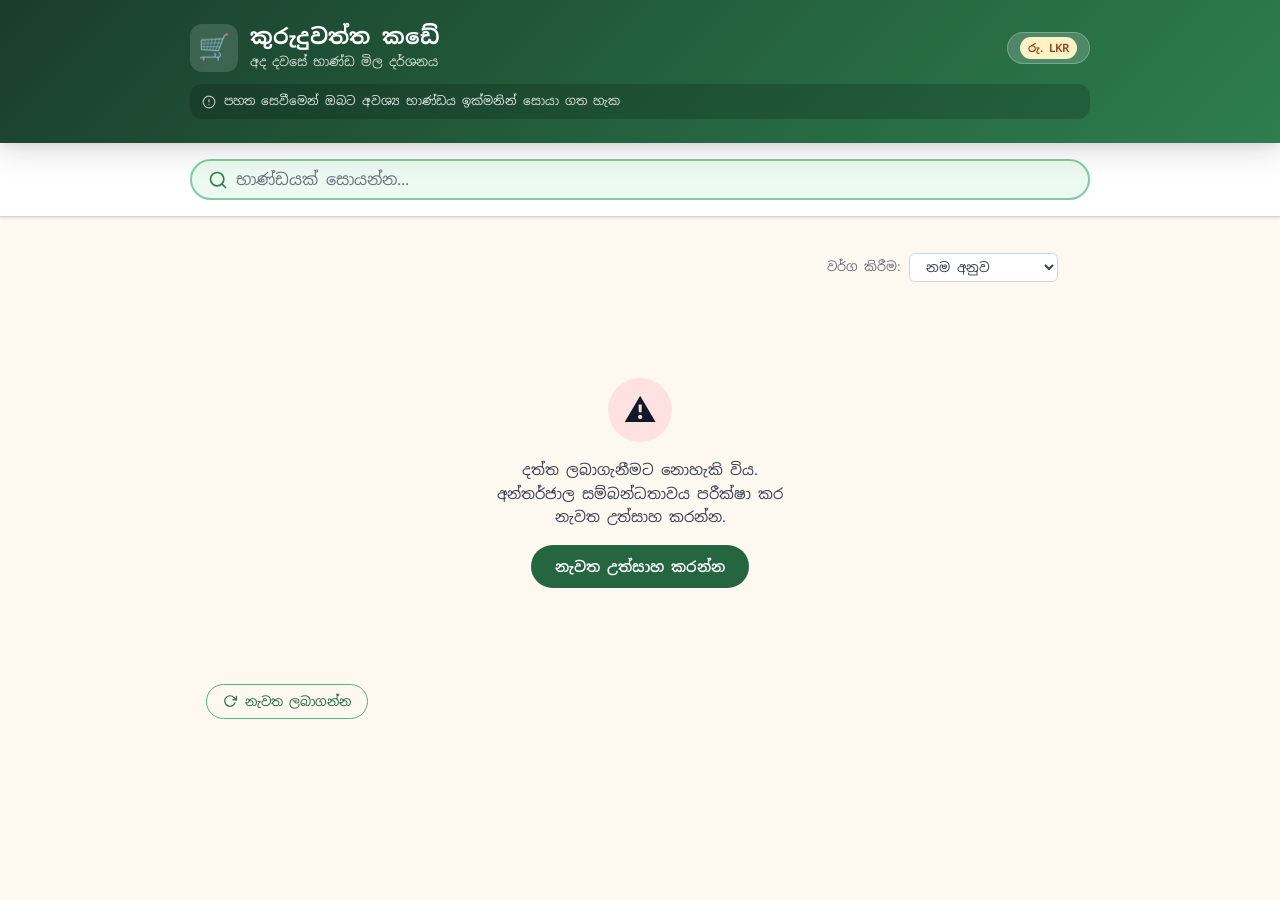
==== index.html @ a4ac0e71 "my_Grossery_shop" ====
<!DOCTYPE html>
<html lang="si" dir="ltr">

<head>
  <meta charset="UTF-8" />
  <meta name="viewport" content="width=device-width, initial-scale=1.0, viewport-fit=cover" />
  <meta name="description" content="ශ්‍රී ලාංකේය සිල්ලර කඩේ — අද දවසේ භාණ්ඩ මිල දර්ශනය" />
  <meta name="theme-color" content="#1a3d2b" />

  <!-- Open Graph / Social sharing -->
  <meta property="og:type" content="website" />
  <meta property="og:title" content="කඩේ මිල දර්ශනය" />
  <meta property="og:description" content="අද දවසේ ග්‍රොසරි භාණ්ඩ මිල ගණන්" />

  <title>Grocery Price List</title>

  <!-- Stylesheet -->
  <link rel="stylesheet" href="css/style.css" />

  <!-- Preconnect for font performance -->
  <link rel="preconnect" href="https://fonts.googleapis.com" />
  <link rel="preconnect" href="https://fonts.gstatic.com" crossorigin />
</head>

<body>

  <!-- ═══════════════════════════════════════════
       HEADER
  ═══════════════════════════════════════════ -->
  <header class="site-header" role="banner">
    <div class="header-inner">
      <div class="header-top">

        <!-- Shop Logo (icon placeholder until real logo is provided) -->
        <div class="shop-logo" aria-hidden="true">🛒</div>

        <!-- Shop name and subtitle (set by config.js) -->
        <div class="shop-name-block">
          <h1 id="shop-name">...පූරණය වෙමින්...</h1>
          <p id="shop-subtitle"></p>
        </div>

        <!-- Currency badge -->
        <div class="header-badge" aria-label="මිල ශ්‍රී ලංකා රුපියල් වලින්">
          <span class="currency-note">රු. LKR</span>
        </div>

      </div>

      <!-- Hint text -->
      <div class="header-info" role="note">
        <svg width="14" height="14" viewBox="0 0 24 24" fill="none" stroke="currentColor" stroke-width="2"
          stroke-linecap="round" stroke-linejoin="round" aria-hidden="true">
          <circle cx="12" cy="12" r="10" />
          <line x1="12" y1="8" x2="12" y2="12" />
          <line x1="12" y1="16" x2="12.01" y2="16" />
        </svg>
        <span>පහත සෙවීමෙන් ඔබට අවශ්‍ය භාණ්ඩය ඉක්මනින් සොයා ගත හැක</span>
      </div>
    </div>
  </header>

  <!-- ═══════════════════════════════════════════
       SEARCH BAR (sticky)
  ═══════════════════════════════════════════ -->
  <section class="search-section" aria-label="භාණ්ඩ සෙවීම">
    <div class="search-wrapper">
      <div class="search-box">
        <!-- Search icon -->
        <svg class="search-icon" width="20" height="20" viewBox="0 0 24 24" fill="none" stroke="currentColor"
          stroke-width="2" stroke-linecap="round" stroke-linejoin="round" aria-hidden="true">
          <circle cx="11" cy="11" r="8" />
          <line x1="21" y1="21" x2="16.65" y2="16.65" />
        </svg>

        <!-- Search input -->
        <input type="search" id="search-input" autocomplete="off" autocorrect="off" autocapitalize="off"
          spellcheck="false" inputmode="search" enterkeyhint="search" placeholder="භාණ්ඩයක් සොයන්න..."
          aria-label="භාණ්ඩ නාමය ඇතුළු කරන්න" aria-controls="product-grid" aria-describedby="result-count" />

        <!-- Clear button -->
        <button id="search-clear" type="button" aria-label="සෙවීම මකන්න" title="සෙවීම මකන්න">
          <svg width="12" height="12" viewBox="0 0 24 24" fill="none" stroke="currentColor" stroke-width="3"
            stroke-linecap="round" aria-hidden="true">
            <line x1="18" y1="6" x2="6" y2="18" />
            <line x1="6" y1="6" x2="18" y2="18" />
          </svg>
        </button>
      </div>
    </div>
  </section>

  <!-- ═══════════════════════════════════════════
       MAIN CONTENT
  ═══════════════════════════════════════════ -->
  <main class="main-content" role="main">

    <!-- Toolbar: sort + result count -->
    <div class="toolbar" role="toolbar" aria-label="ගැලපුම් සහ වර්ගීකරණ">
      <span id="result-count" aria-live="polite" aria-atomic="true"></span>

      <div class="sort-group">
        <label for="sort-select" class="sort-label">වර්ග කිරීම:</label>
        <select id="sort-select" aria-label="වර්ගීකරණ ක්‍රමය">
          <option value="name">නම අනුව</option>
          <option value="price-asc">මිල — අඩු සිට</option>
          <option value="price-desc">මිල — වැඩි සිට</option>
        </select>
      </div>
    </div>

    <!-- Category filter chips -->
    <section class="category-section" aria-label="කාණ්ඩ ගැළපීම">
      <div id="category-bar" role="group" aria-label="කාණ්ඩ"></div>
    </section>

    <!-- ── Loading Skeletons ── -->
    <div id="skeleton-cards" aria-label="දත්ත පූරණය වෙමින්..." aria-busy="true">
      <!-- 8 skeleton cards generated below -->
      <div class="skeleton-card" aria-hidden="true">
        <div class="skeleton-line skeleton-icon"></div>
        <div class="skeleton-line skeleton-cat"></div>
        <div class="skeleton-line skeleton-name"></div>
        <div class="skeleton-line skeleton-name2"></div>
        <div class="skeleton-line skeleton-price"></div>
      </div>
      <div class="skeleton-card" aria-hidden="true">
        <div class="skeleton-line skeleton-icon"></div>
        <div class="skeleton-line skeleton-cat"></div>
        <div class="skeleton-line skeleton-name"></div>
        <div class="skeleton-line skeleton-name2"></div>
        <div class="skeleton-line skeleton-price"></div>
      </div>
      <div class="skeleton-card" aria-hidden="true">
        <div class="skeleton-line skeleton-icon"></div>
        <div class="skeleton-line skeleton-cat"></div>
        <div class="skeleton-line skeleton-name"></div>
        <div class="skeleton-line skeleton-name2"></div>
        <div class="skeleton-line skeleton-price"></div>
      </div>
      <div class="skeleton-card" aria-hidden="true">
        <div class="skeleton-line skeleton-icon"></div>
        <div class="skeleton-line skeleton-cat"></div>
        <div class="skeleton-line skeleton-name"></div>
        <div class="skeleton-line skeleton-name2"></div>
        <div class="skeleton-line skeleton-price"></div>
      </div>
      <div class="skeleton-card" aria-hidden="true">
        <div class="skeleton-line skeleton-icon"></div>
        <div class="skeleton-line skeleton-cat"></div>
        <div class="skeleton-line skeleton-name"></div>
        <div class="skeleton-line skeleton-name2"></div>
        <div class="skeleton-line skeleton-price"></div>
      </div>
      <div class="skeleton-card" aria-hidden="true">
        <div class="skeleton-line skeleton-icon"></div>
        <div class="skeleton-line skeleton-cat"></div>
        <div class="skeleton-line skeleton-name"></div>
        <div class="skeleton-line skeleton-name2"></div>
        <div class="skeleton-line skeleton-price"></div>
      </div>
      <div class="skeleton-card" aria-hidden="true">
        <div class="skeleton-line skeleton-icon"></div>
        <div class="skeleton-line skeleton-cat"></div>
        <div class="skeleton-line skeleton-name"></div>
        <div class="skeleton-line skeleton-name2"></div>
        <div class="skeleton-line skeleton-price"></div>
      </div>
      <div class="skeleton-card" aria-hidden="true">
        <div class="skeleton-line skeleton-icon"></div>
        <div class="skeleton-line skeleton-cat"></div>
        <div class="skeleton-line skeleton-name"></div>
        <div class="skeleton-line skeleton-name2"></div>
        <div class="skeleton-line skeleton-price"></div>
      </div>
    </div>

    <!-- ── Error State ── -->
    <div id="error-state" role="alert" aria-live="assertive">
      <div class="error-icon" aria-hidden="true">⚠️</div>
      <p id="error-msg">දත්ත ලබාගැනීමට නොහැකි විය.</p>
      <button id="retry-btn" class="btn-retry" type="button">නැවත උත්සාහ කරන්න</button>
    </div>

    <!-- ── Empty State ── -->
    <div id="empty-state" aria-live="polite">
      <div class="empty-icon" aria-hidden="true">🔍</div>
      <p id="empty-msg">භාණ්ඩ හමු නොවීය.</p>
    </div>

    <!-- ── Product Grid ── -->
    <div id="product-grid" role="list" aria-label="භාණ්ඩ ලැයිස්තුව" aria-live="polite"></div>

  </main>

  <!-- ═══════════════════════════════════════════
       FOOTER BAR
  ═══════════════════════════════════════════ -->
  <footer class="footer-bar" role="contentinfo">
    <span id="last-updated" aria-label="අවසන් යාවත්කාලීනය"></span>
    <button id="refresh-btn" type="button" aria-label="නවතම මිල ගණන් ලබාගන්න">
      <svg width="14" height="14" viewBox="0 0 24 24" fill="none" stroke="currentColor" stroke-width="2"
        stroke-linecap="round" stroke-linejoin="round" aria-hidden="true">
        <polyline points="23 4 23 10 17 10" />
        <path d="M20.49 15a9 9 0 1 1-2.12-9.36L23 10" />
      </svg>
      නැවත ලබාගන්න
    </button>
  </footer>

  <!-- Back to top -->
  <button id="back-to-top" type="button" aria-label="ඉහළට යන්න" title="ඉහළට යන්න">
    <svg width="20" height="20" viewBox="0 0 24 24" fill="none" stroke="currentColor" stroke-width="2.5"
      stroke-linecap="round" stroke-linejoin="round" aria-hidden="true">
      <polyline points="18 15 12 9 6 15" />
    </svg>
  </button>

  <!-- ═══════════════════════════════════════════
       SCRIPTS (order matters)
  ═══════════════════════════════════════════ -->
  <script src="js/config.js"></script>
  <script src="js/data-service.js"></script>
  <script src="js/search.js"></script>
  <script src="js/app.js"></script>

</body>

</html>
---- css/style.css ----
/* ============================================================
   style.css — Premium Sinhala Grocery Price List
   Design: Fresh green + warm cream, mobile-first
   ============================================================ */

/* ── Google Fonts: Noto Sans Sinhala + Inter ──────────────── */
@import url('https://fonts.googleapis.com/css2?family=Noto+Sans+Sinhala:wdth,wght@75..125,100..900&family=Inter:wght@400;500;600;700&display=swap');

/* ── CSS Custom Properties ────────────────────────────────── */
:root {
  /* Colour palette */
  --green-900: #1a3d2b;
  --green-800: #1e5035;
  --green-700: #256640;
  --green-600: #2e7d4f;
  --green-500: #3a9d64;
  --green-400: #52b87a;
  --green-300: #7dce9e;
  --green-100: #d6f0e0;
  --green-50:  #edfaf2;

  --cream-100: #fdf8f0;
  --cream-200: #faefd8;
  --cream-300: #f5e4be;

  --amber-500: #f59e0b;
  --amber-100: #fef3c7;

  --red-500:   #ef4444;
  --red-100:   #fee2e2;

  --gray-900: #111827;
  --gray-700: #374151;
  --gray-500: #6b7280;
  --gray-300: #d1d5db;
  --gray-100: #f3f4f6;
  --white:    #ffffff;

  /* Typography */
  --font-sinhala: 'Noto Sans Sinhala', 'Iskoola Pota', sans-serif;
  --font-latin:   'Inter', sans-serif;
  --font-body:    var(--font-sinhala), var(--font-latin);

  /* Spacing */
  --space-1:  4px;
  --space-2:  8px;
  --space-3:  12px;
  --space-4:  16px;
  --space-5:  20px;
  --space-6:  24px;
  --space-8:  32px;
  --space-10: 40px;

  /* Shadows */
  --shadow-sm:  0 1px 3px rgba(0,0,0,0.08), 0 1px 2px rgba(0,0,0,0.05);
  --shadow-md:  0 4px 12px rgba(0,0,0,0.10), 0 2px 4px rgba(0,0,0,0.06);
  --shadow-lg:  0 10px 28px rgba(0,0,0,0.12), 0 4px 8px rgba(0,0,0,0.06);

  /* Radii */
  --radius-sm:  6px;
  --radius-md:  12px;
  --radius-lg:  18px;
  --radius-xl:  24px;
  --radius-full: 9999px;

  /* Transitions */
  --transition: 200ms ease;
}

/* ── Reset & Base ─────────────────────────────────────────── */
*, *::before, *::after {
  box-sizing: border-box;
  margin: 0;
  padding: 0;
}

html {
  scroll-behavior: smooth;
  -webkit-text-size-adjust: 100%;
}

body {
  font-family: var(--font-body);
  font-size: 15px;
  line-height: 1.6;
  color: var(--gray-900);
  background: var(--cream-100);
  min-height: 100vh;
  -webkit-font-smoothing: antialiased;
}

/* ── Accessibility ────────────────────────────────────────── */
:focus-visible {
  outline: 3px solid var(--green-500);
  outline-offset: 2px;
  border-radius: var(--radius-sm);
}

@media (prefers-reduced-motion: reduce) {
  *, *::before, *::after {
    animation-duration: 0.01ms !important;
    transition-duration: 0.01ms !important;
  }
  html { scroll-behavior: auto; }
}

/* ── Header ───────────────────────────────────────────────── */
.site-header {
  background: linear-gradient(135deg, var(--green-900) 0%, var(--green-700) 60%, var(--green-600) 100%);
  color: var(--white);
  padding: var(--space-5) var(--space-4) var(--space-6);
  position: sticky;
  top: 0;
  z-index: 100;
  box-shadow: var(--shadow-lg);
}

.header-inner {
  max-width: 900px;
  margin: 0 auto;
}

.header-top {
  display: flex;
  align-items: center;
  gap: var(--space-3);
  margin-bottom: var(--space-2);
}

.shop-logo {
  width: 48px;
  height: 48px;
  background: rgba(255,255,255,0.15);
  border-radius: var(--radius-md);
  display: flex;
  align-items: center;
  justify-content: center;
  font-size: 26px;
  flex-shrink: 0;
  backdrop-filter: blur(4px);
}

.shop-name-block {
  flex: 1;
  min-width: 0;
}

#shop-name {
  font-size: 1.35rem;
  font-weight: 700;
  letter-spacing: 0.01em;
  line-height: 1.2;
  color: var(--white);
}

#shop-subtitle {
  font-size: 0.78rem;
  color: rgba(255,255,255,0.80);
  margin-top: 2px;
  font-weight: 400;
}

.header-badge {
  background: rgba(255,255,255,0.18);
  border: 1px solid rgba(255,255,255,0.25);
  border-radius: var(--radius-full);
  padding: var(--space-1) var(--space-3);
  font-size: 0.72rem;
  color: rgba(255,255,255,0.92);
  white-space: nowrap;
  backdrop-filter: blur(4px);
  flex-shrink: 0;
}

.header-info {
  background: rgba(0,0,0,0.18);
  border-radius: var(--radius-md);
  padding: var(--space-2) var(--space-3);
  font-size: 0.75rem;
  color: rgba(255,255,255,0.85);
  margin-top: var(--space-3);
  display: flex;
  align-items: center;
  gap: var(--space-2);
}

.header-info svg { flex-shrink: 0; opacity: 0.8; }

/* ── Search Bar ───────────────────────────────────────────── */
.search-section {
  background: var(--white);
  border-bottom: 1px solid var(--gray-300);
  padding: var(--space-4);
  position: sticky;
  top: 0;
  z-index: 90;
  box-shadow: var(--shadow-sm);
}

/* Search section sits just below the sticky header.
   JS could dynamically set top offset, but we use a generous
   top value that works across typical header sizes. */
.site-header + .search-section { top: 0; position: relative; }

.search-wrapper {
  max-width: 900px;
  margin: 0 auto;
}

.search-box {
  display: flex;
  align-items: center;
  background: var(--green-50);
  border: 2px solid var(--green-300);
  border-radius: var(--radius-full);
  padding: var(--space-2) var(--space-4);
  gap: var(--space-2);
  transition: border-color var(--transition), box-shadow var(--transition);
}

.search-box:focus-within {
  border-color: var(--green-500);
  box-shadow: 0 0 0 3px rgba(58,157,100,0.15);
  background: var(--white);
}

.search-icon {
  color: var(--green-600);
  flex-shrink: 0;
}

#search-input {
  flex: 1;
  border: none;
  background: transparent;
  font-family: var(--font-body);
  font-size: 1rem;
  color: var(--gray-900);
  min-width: 0;
}

#search-input::placeholder { color: var(--gray-500); }
#search-input:focus { outline: none; }

#search-clear {
  display: none;
  align-items: center;
  justify-content: center;
  background: var(--gray-300);
  border: none;
  border-radius: var(--radius-full);
  width: 24px;
  height: 24px;
  cursor: pointer;
  color: var(--gray-700);
  flex-shrink: 0;
  transition: background var(--transition);
}

#search-clear:hover { background: var(--gray-500); color: var(--white); }

/* ── Main Content ─────────────────────────────────────────── */
.main-content {
  max-width: 900px;
  margin: 0 auto;
  padding: var(--space-4) var(--space-4) var(--space-10);
}

/* ── Toolbar (sort + result count) ───────────────────────── */
.toolbar {
  display: flex;
  align-items: center;
  gap: var(--space-3);
  flex-wrap: wrap;
  margin-bottom: var(--space-4);
  padding-top: var(--space-4);
}

#result-count {
  flex: 1;
  font-size: 0.82rem;
  color: var(--gray-500);
  min-width: 0;
}

.sort-group {
  display: flex;
  align-items: center;
  gap: var(--space-2);
}

.sort-label {
  font-size: 0.8rem;
  color: var(--gray-500);
  white-space: nowrap;
}

#sort-select {
  border: 1.5px solid var(--gray-300);
  border-radius: var(--radius-sm);
  background: var(--white);
  font-family: var(--font-body);
  font-size: 0.82rem;
  padding: var(--space-1) var(--space-3);
  color: var(--gray-700);
  cursor: pointer;
  transition: border-color var(--transition);
}

#sort-select:focus { border-color: var(--green-500); outline: none; }

/* ── Category Bar ─────────────────────────────────────────── */
.category-section {
  padding: var(--space-3) 0;
  margin-bottom: var(--space-2);
}

#category-bar {
  display: flex;
  gap: var(--space-2);
  overflow-x: auto;
  padding-bottom: var(--space-2);
  scrollbar-width: none;
  -ms-overflow-style: none;
}

#category-bar::-webkit-scrollbar { display: none; }

.category-chip {
  display: inline-flex;
  align-items: center;
  gap: var(--space-1);
  background: var(--white);
  border: 1.5px solid var(--gray-300);
  border-radius: var(--radius-full);
  padding: var(--space-2) var(--space-3);
  font-family: var(--font-body);
  font-size: 0.82rem;
  color: var(--gray-700);
  cursor: pointer;
  white-space: nowrap;
  transition: all var(--transition);
  box-shadow: var(--shadow-sm);
  flex-shrink: 0;
}

.category-chip:hover {
  border-color: var(--green-400);
  color: var(--green-700);
  background: var(--green-50);
}

.category-chip.active {
  background: var(--green-700);
  border-color: var(--green-700);
  color: var(--white);
  font-weight: 600;
  box-shadow: var(--shadow-md);
}

.chip-icon { font-size: 1rem; }
.chip-label { font-weight: 500; }
.chip-count {
  background: rgba(0,0,0,0.10);
  border-radius: var(--radius-full);
  padding: 0 var(--space-2);
  font-size: 0.72rem;
  min-width: 20px;
  text-align: center;
}

.category-chip.active .chip-count { background: rgba(255,255,255,0.25); }

/* ── Product Grid ─────────────────────────────────────────── */
#product-grid {
  display: grid;
  grid-template-columns: repeat(auto-fill, minmax(160px, 1fr));
  gap: var(--space-3);
}

/* ── Product Card ─────────────────────────────────────────── */
.product-card {
  background: var(--white);
  border-radius: var(--radius-lg);
  padding: var(--space-4) var(--space-3) var(--space-3);
  box-shadow: var(--shadow-sm);
  border: 1px solid rgba(0,0,0,0.06);
  display: flex;
  flex-direction: column;
  gap: var(--space-2);
  position: relative;
  transition: transform var(--transition), box-shadow var(--transition);
  overflow: hidden;
}

.product-card::before {
  content: "";
  position: absolute;
  top: 0; left: 0; right: 0;
  height: 3px;
  background: linear-gradient(90deg, var(--green-400), var(--green-600));
  opacity: 0;
  transition: opacity var(--transition);
}

.product-card:hover {
  transform: translateY(-2px);
  box-shadow: var(--shadow-md);
}

.product-card:hover::before { opacity: 1; }

.card-icon {
  font-size: 2rem;
  line-height: 1;
  margin-bottom: var(--space-1);
}

.card-body {
  flex: 1;
  display: flex;
  flex-direction: column;
  gap: var(--space-1);
}

.card-category {
  font-size: 0.70rem;
  color: var(--green-600);
  font-weight: 600;
  text-transform: uppercase;
  letter-spacing: 0.04em;
  line-height: 1.2;
}

.card-name {
  font-size: 0.92rem;
  font-weight: 600;
  color: var(--gray-900);
  line-height: 1.35;
  word-break: break-word;
  flex: 1;
}

.product-unit {
  font-size: 0.75rem;
  color: var(--gray-500);
  background: var(--gray-100);
  border-radius: var(--radius-sm);
  padding: 2px var(--space-2);
  display: inline-block;
  margin-top: var(--space-1);
}

.card-price {
  margin-top: var(--space-2);
  padding-top: var(--space-2);
  border-top: 1px solid var(--gray-100);
}

.price-amount {
  font-size: 1.10rem;
  font-weight: 700;
  color: var(--green-800);
  font-feature-settings: "tnum";
  font-variant-numeric: tabular-nums;
}

.price-unavailable {
  font-size: 0.80rem;
  color: var(--gray-500);
  font-style: italic;
}

/* Share button */
.share-btn {
  position: absolute;
  top: var(--space-3);
  right: var(--space-3);
  background: var(--gray-100);
  border: none;
  border-radius: var(--radius-full);
  width: 30px;
  height: 30px;
  display: flex;
  align-items: center;
  justify-content: center;
  cursor: pointer;
  color: var(--gray-500);
  opacity: 0;
  transition: opacity var(--transition), background var(--transition), color var(--transition);
}

.product-card:hover .share-btn,
.product-card:focus-within .share-btn {
  opacity: 1;
}

.share-btn:hover {
  background: var(--green-100);
  color: var(--green-700);
}

/* ── Skeleton Loading Cards ───────────────────────────────── */
#skeleton-cards {
  display: none;
  grid-template-columns: repeat(auto-fill, minmax(160px, 1fr));
  gap: var(--space-3);
}

.skeleton-card {
  background: var(--white);
  border-radius: var(--radius-lg);
  padding: var(--space-4) var(--space-3);
  box-shadow: var(--shadow-sm);
  border: 1px solid rgba(0,0,0,0.06);
}

.skeleton-line {
  background: linear-gradient(90deg, var(--gray-100) 25%, var(--gray-300) 50%, var(--gray-100) 75%);
  background-size: 200% 100%;
  border-radius: var(--radius-sm);
  animation: skeleton-shimmer 1.5s infinite;
}

@keyframes skeleton-shimmer {
  0%   { background-position: 200% 0; }
  100% { background-position: -200% 0; }
}

.skeleton-icon  { width: 40px; height: 40px; border-radius: var(--radius-sm); margin-bottom: var(--space-3); }
.skeleton-cat   { width: 60%;  height: 10px; margin-bottom: var(--space-2); }
.skeleton-name  { width: 100%; height: 14px; margin-bottom: var(--space-1); }
.skeleton-name2 { width: 75%;  height: 14px; margin-bottom: var(--space-3); }
.skeleton-price { width: 50%;  height: 18px; margin-top: var(--space-3); }

/* ── Loading State ────────────────────────────────────────── */
#loading-state {
  display: none;
  flex-direction: column;
  align-items: center;
  justify-content: center;
  padding: var(--space-10) var(--space-4);
  color: var(--gray-500);
  gap: var(--space-4);
}

.spinner {
  width: 40px;
  height: 40px;
  border: 3px solid var(--green-100);
  border-top-color: var(--green-500);
  border-radius: 50%;
  animation: spin 0.8s linear infinite;
}

@keyframes spin {
  to { transform: rotate(360deg); }
}

/* ── Error State ──────────────────────────────────────────── */
#error-state {
  display: none;
  flex-direction: column;
  align-items: center;
  justify-content: center;
  padding: var(--space-10) var(--space-4);
  gap: var(--space-4);
  text-align: center;
}

.error-icon {
  width: 64px;
  height: 64px;
  background: var(--red-100);
  border-radius: 50%;
  display: flex;
  align-items: center;
  justify-content: center;
  font-size: 2rem;
}

#error-msg {
  color: var(--gray-700);
  font-size: 0.92rem;
  max-width: 320px;
}

.btn-retry {
  background: var(--green-700);
  color: var(--white);
  border: none;
  border-radius: var(--radius-full);
  padding: var(--space-3) var(--space-6);
  font-family: var(--font-body);
  font-size: 0.92rem;
  font-weight: 600;
  cursor: pointer;
  transition: background var(--transition);
}

.btn-retry:hover { background: var(--green-800); }

/* ── Empty State ──────────────────────────────────────────── */
#empty-state {
  display: none;
  flex-direction: column;
  align-items: center;
  justify-content: center;
  padding: var(--space-10) var(--space-4);
  gap: var(--space-3);
  text-align: center;
}

.empty-icon {
  font-size: 3.5rem;
  opacity: 0.5;
}

#empty-msg {
  color: var(--gray-500);
  font-size: 0.92rem;
  max-width: 280px;
}

/* ── Footer Bar ───────────────────────────────────────────── */
.footer-bar {
  max-width: 900px;
  margin: 0 auto;
  padding: var(--space-4);
  display: flex;
  align-items: center;
  justify-content: space-between;
  gap: var(--space-3);
  flex-wrap: wrap;
}

#last-updated {
  font-size: 0.75rem;
  color: var(--gray-500);
  display: none;
}

#refresh-btn {
  display: inline-flex;
  align-items: center;
  gap: var(--space-2);
  background: transparent;
  border: 1.5px solid var(--green-400);
  border-radius: var(--radius-full);
  padding: var(--space-2) var(--space-4);
  font-family: var(--font-body);
  font-size: 0.80rem;
  color: var(--green-700);
  cursor: pointer;
  transition: all var(--transition);
}

#refresh-btn:hover {
  background: var(--green-50);
  border-color: var(--green-600);
}

.more-note {
  grid-column: 1 / -1;
  text-align: center;
  font-size: 0.82rem;
  color: var(--gray-500);
  padding: var(--space-4);
}

/* ── Back to Top ──────────────────────────────────────────── */
#back-to-top {
  position: fixed;
  bottom: 24px;
  right: 20px;
  background: var(--green-700);
  color: var(--white);
  border: none;
  border-radius: var(--radius-full);
  width: 46px;
  height: 46px;
  display: flex;
  align-items: center;
  justify-content: center;
  cursor: pointer;
  box-shadow: var(--shadow-md);
  opacity: 0;
  transform: translateY(16px);
  pointer-events: none;
  transition: opacity var(--transition), transform var(--transition);
  z-index: 200;
}

#back-to-top.visible {
  opacity: 1;
  transform: translateY(0);
  pointer-events: auto;
}

#back-to-top:hover { background: var(--green-800); }

/* ── Toast Notification ───────────────────────────────────── */
#toast {
  position: fixed;
  bottom: 80px;
  left: 50%;
  transform: translateX(-50%) translateY(12px);
  background: var(--gray-900);
  color: var(--white);
  padding: var(--space-3) var(--space-5);
  border-radius: var(--radius-full);
  font-size: 0.85rem;
  opacity: 0;
  pointer-events: none;
  transition: opacity var(--transition), transform var(--transition);
  z-index: 300;
  white-space: nowrap;
  box-shadow: var(--shadow-lg);
}

#toast.visible {
  opacity: 1;
  transform: translateX(-50%) translateY(0);
}

/* ── Currency indicator in header ─────────────────────────── */
.currency-note {
  display: inline-flex;
  align-items: center;
  gap: var(--space-1);
  background: var(--amber-100);
  color: #92400e;
  border-radius: var(--radius-full);
  padding: 2px var(--space-2);
  font-size: 0.72rem;
  font-weight: 600;
}

/* ── Responsive ───────────────────────────────────────────── */
@media (max-width: 480px) {
  #shop-name       { font-size: 1.15rem; }
  .shop-logo       { width: 42px; height: 42px; font-size: 22px; }
  #product-grid,
  #skeleton-cards  { grid-template-columns: repeat(2, 1fr); }
  .card-name       { font-size: 0.85rem; }
  .price-amount    { font-size: 1rem; }
}

@media (min-width: 600px) {
  #product-grid,
  #skeleton-cards  { grid-template-columns: repeat(3, 1fr); }
}

@media (min-width: 768px) {
  #product-grid,
  #skeleton-cards  { grid-template-columns: repeat(4, 1fr); }
  .site-header     { padding: var(--space-6) var(--space-8); }
  .search-section  { padding: var(--space-4) var(--space-8); }
  .main-content    { padding: var(--space-5) var(--space-8) var(--space-10); }
}

@media (min-width: 1024px) {
  #product-grid,
  #skeleton-cards  { grid-template-columns: repeat(5, 1fr); }
}

/* ── Print ────────────────────────────────────────────────── */
@media print {
  .site-header { position: static; }
  .search-section { display: none; }
  .share-btn, #back-to-top, #refresh-btn { display: none; }
  .product-card { break-inside: avoid; }
}
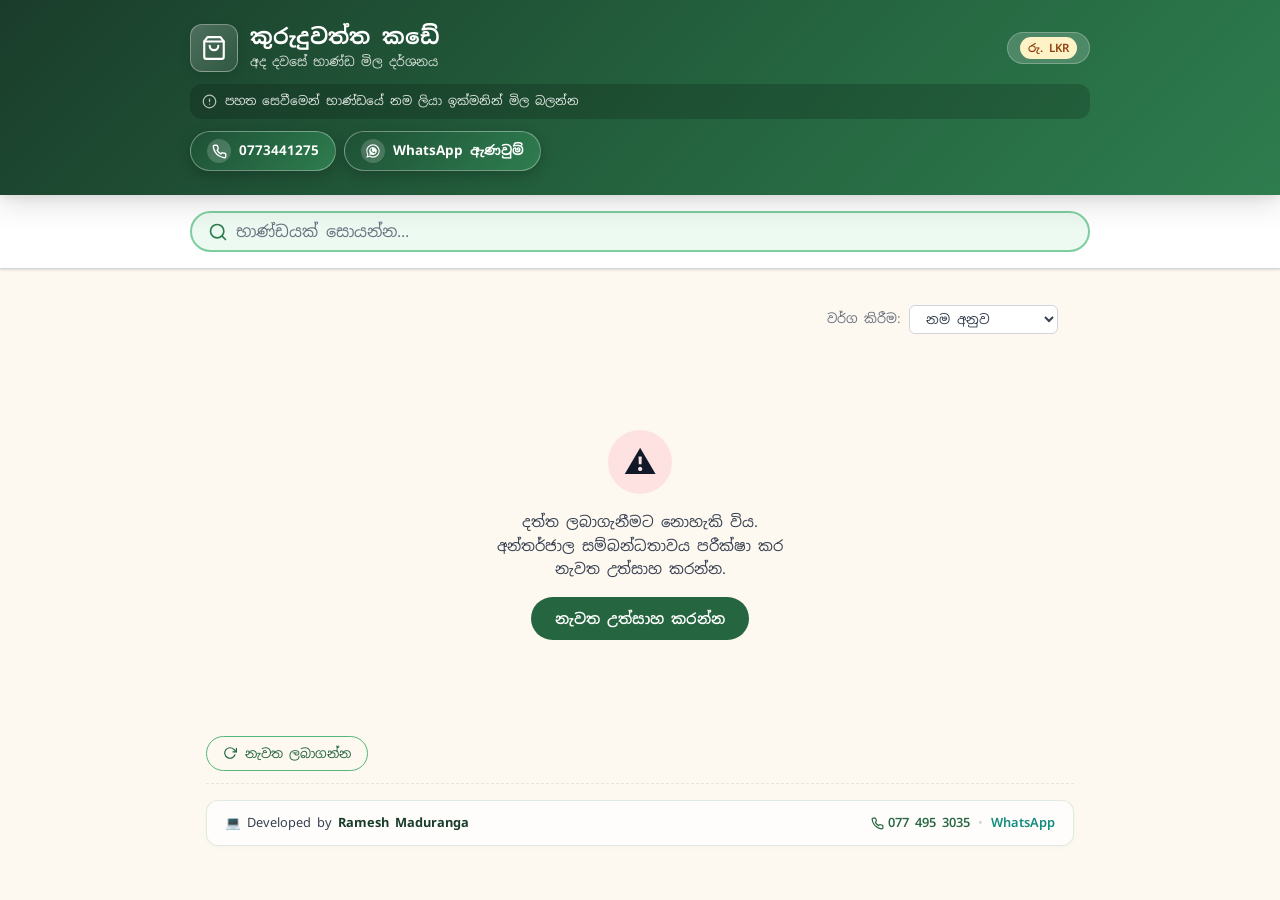
==== commit a16ee95c: "contact details add" ====
--- a/index.html
+++ b/index.html
@@ -31,8 +31,14 @@
     <div class="header-inner">
       <div class="header-top">
 
-        <!-- Shop Logo (icon placeholder until real logo is provided) -->
-        <div class="shop-logo" aria-hidden="true">🛒</div>
+        <!-- Shop Logo (Modern Eco-Grocery Icon) -->
+        <div class="shop-logo" aria-hidden="true">
+          <svg width="26" height="26" viewBox="0 0 24 24" fill="none" stroke="currentColor" stroke-width="2" stroke-linecap="round" stroke-linejoin="round">
+            <path d="M6 2L3 6v14a2 2 0 0 0 2 2h14a2 2 0 0 0 2-2V6l-3-4z"/>
+            <line x1="3" y1="6" x2="21" y2="6"/>
+            <path d="M16 10a4 4 0 0 1-8 0"/>
+          </svg>
+        </div>
 
         <!-- Shop name and subtitle (set by config.js) -->
         <div class="shop-name-block">
@@ -49,13 +55,33 @@
 
       <!-- Hint text -->
       <div class="header-info" role="note">
-        <svg width="14" height="14" viewBox="0 0 24 24" fill="none" stroke="currentColor" stroke-width="2"
+        <svg width="15" height="15" viewBox="0 0 24 24" fill="none" stroke="currentColor" stroke-width="2"
           stroke-linecap="round" stroke-linejoin="round" aria-hidden="true">
           <circle cx="12" cy="12" r="10" />
           <line x1="12" y1="8" x2="12" y2="12" />
           <line x1="12" y1="16" x2="12.01" y2="16" />
         </svg>
-        <span>පහත සෙවීමෙන් ඔබට අවශ්‍ය භාණ්ඩය ඉක්මනින් සොයා ගත හැක</span>
+        <span>පහත සෙවීමෙන් භාණ්ඩයේ නම ලියා ඉක්මනින් මිල බලන්න</span>
+      </div>
+
+      <!-- Shop Contact Quick Actions -->
+      <div class="shop-contact-bar">
+        <a id="shop-call-btn" href="tel:0773441275" class="contact-pill call-pill" title="දුරකථන ඇමතුමක් ලබාගන්න">
+          <span class="pill-icon">
+            <svg width="15" height="15" viewBox="0 0 24 24" fill="none" stroke="currentColor" stroke-width="2.2" stroke-linecap="round" stroke-linejoin="round">
+              <path d="M22 16.92v3a2 2 0 0 1-2.18 2 19.79 19.79 0 0 1-8.63-3.07 19.5 19.5 0 0 1-6-6 19.79 19.79 0 0 1-3.07-8.67A2 2 0 0 1 4.11 2h3a2 2 0 0 1 2 1.72 12.84 12.84 0 0 0 .7 2.81 2 2 0 0 1-.45 2.11L8.09 9.91a16 16 0 0 0 6 6l1.27-1.27a2 2 0 0 1 2.11-.45 12.84 12.84 0 0 0 2.81.7A2 2 0 0 1 22 16.92z"/>
+            </svg>
+          </span>
+          <span id="shop-phone-display">077 344 1275</span>
+        </a>
+        <a id="shop-whatsapp-btn" href="https://wa.me/94773441275?text=%E0%B7%83%E0%B7%94%E0%B6%B6%20%E0%B6%AF%E0%B7%80%E0%B7%83%E0%B6%9A%E0%B7%8A%21%20%E0%B6%B7%E0%B7%8F%E0%B6%AB%E0%B7%8A%E0%B6%A9%20%E0%B6%B4%E0%B7%92%E0%B7%85%E0%B7%92%E0%B6%B6%E0%B6%B3%E0%B7%80%20%E0%B7%80%E0%B7%92%E0%B7%83%E0%B7%8A%E0%B6%AD%E0%B6%BB%20%E0%B6%AF%E0%B7%90%E0%B6%B1%20%E0%B6%9C%E0%B7%90%E0%B6%B1%E0%B7%93%E0%B6%A4%E0%B6%A7%20%E0%B6%85%E0%B7%80%E0%B7%87%E0%B7%81%E0%B7%8A%E0%B6%BA%E0%B6%BA%E0%B7%92." target="_blank" rel="noopener" class="contact-pill whatsapp-pill" title="WhatsApp මගින් විමසන්න">
+          <span class="pill-icon wa-svg">
+            <svg width="16" height="16" viewBox="0 0 24 24" fill="currentColor">
+              <path d="M12.031 6.172c-3.181 0-5.767 2.586-5.768 5.766-.001 1.298.38 2.27 1.019 3.287l-.711 2.598 2.669-.699c.969.53 1.771.82 2.791.82 3.181 0 5.767-2.587 5.768-5.766.001-3.182-2.585-5.806-5.768-5.806zm3.393 8.245c-.144.405-.837.774-1.17.824-.312.045-.694.075-1.119-.062-.266-.086-.607-.215-1.047-.406-1.849-.803-3.047-2.67-3.14-2.794-.093-.125-.751-.998-.751-1.903 0-.905.474-1.349.643-1.533.169-.184.37-.23.493-.23.123 0 .247.001.353.007.113.005.263-.043.412.316.155.372.531 1.297.577 1.39.046.093.077.201.015.324-.062.123-.093.2-.185.308-.093.108-.195.241-.278.324-.093.093-.19.194-.082.38.108.185.481.794 1.033 1.286.711.635 1.311.832 1.496.924.185.093.293.078.401-.046.108-.124.463-.54.586-.726.124-.185.247-.154.416-.092.17.062 1.079.509 1.264.602.185.093.308.139.354.216.046.077.046.448-.098.853zM12 2C6.477 2 2 6.477 2 12c0 1.891.524 3.662 1.435 5.179L2.05 22l4.982-1.306A9.957 9.957 0 0012 22c5.523 0 10-4.477 10-10S17.523 2 12 2zm0 18.167c-1.638 0-3.165-.487-4.444-1.325l-.319-.208-2.956.774.788-2.88-.228-.363a8.138 8.138 0 01-1.258-4.331C3.583 7.362 7.362 3.583 12 3.583c4.638 0 8.417 3.779 8.417 8.417 0 4.638-3.779 8.167-8.417 8.167z"/>
+            </svg>
+          </span>
+          <span>WhatsApp ඇණවුම්</span>
+        </a>
       </div>
     </div>
   </header>
@@ -197,15 +223,37 @@
        FOOTER BAR
   ═══════════════════════════════════════════ -->
   <footer class="footer-bar" role="contentinfo">
-    <span id="last-updated" aria-label="අවසන් යාවත්කාලීනය"></span>
-    <button id="refresh-btn" type="button" aria-label="නවතම මිල ගණන් ලබාගන්න">
-      <svg width="14" height="14" viewBox="0 0 24 24" fill="none" stroke="currentColor" stroke-width="2"
-        stroke-linecap="round" stroke-linejoin="round" aria-hidden="true">
-        <polyline points="23 4 23 10 17 10" />
-        <path d="M20.49 15a9 9 0 1 1-2.12-9.36L23 10" />
-      </svg>
-      නැවත ලබාගන්න
-    </button>
+    <div class="footer-top-row">
+      <span id="last-updated" aria-label="අවසන් යාවත්කාලීනය"></span>
+      <button id="refresh-btn" type="button" aria-label="නවතම මිල ගණන් ලබාගන්න">
+        <svg width="14" height="14" viewBox="0 0 24 24" fill="none" stroke="currentColor" stroke-width="2"
+          stroke-linecap="round" stroke-linejoin="round" aria-hidden="true">
+          <polyline points="23 4 23 10 17 10" />
+          <path d="M20.49 15a9 9 0 1 1-2.12-9.36L23 10" />
+        </svg>
+        නැවත ලබාගන්න
+      </button>
+    </div>
+
+    <!-- Developer Credits Section -->
+    <div class="developer-credits">
+      <div class="dev-line">
+        <span class="dev-icon">💻</span>
+        <span class="dev-text">Developed by <strong>Ramesh Maduranga</strong></span>
+      </div>
+      <div class="dev-contact">
+        <a href="tel:0774953035" class="dev-link" title="Call Developer">
+          <svg width="13" height="13" viewBox="0 0 24 24" fill="none" stroke="currentColor" stroke-width="2.2" stroke-linecap="round" stroke-linejoin="round">
+            <path d="M22 16.92v3a2 2 0 0 1-2.18 2 19.79 19.79 0 0 1-8.63-3.07 19.5 19.5 0 0 1-6-6 19.79 19.79 0 0 1-3.07-8.67A2 2 0 0 1 4.11 2h3a2 2 0 0 1 2 1.72 12.84 12.84 0 0 0 .7 2.81 2 2 0 0 1-.45 2.11L8.09 9.91a16 16 0 0 0 6 6l1.27-1.27a2 2 0 0 1 2.11-.45 12.84 12.84 0 0 0 2.81.7A2 2 0 0 1 22 16.92z"/>
+          </svg>
+          <span>077 495 3035</span>
+        </a>
+        <span class="dev-dot">•</span>
+        <a href="https://wa.me/94774953035" target="_blank" rel="noopener" class="dev-link dev-wa" title="WhatsApp Developer">
+          <span>WhatsApp</span>
+        </a>
+      </div>
+    </div>
   </footer>
 
   <!-- Back to top -->
--- a/css/style.css
+++ b/css/style.css
@@ -186,6 +186,101 @@
 
 .header-info svg { flex-shrink: 0; opacity: 0.8; }
 
+/* ── Shop Contact Bar ─────────────────────────────────────── */
+.shop-contact-bar {
+  display: flex;
+  align-items: center;
+  gap: var(--space-2);
+  margin-top: var(--space-3);
+  flex-wrap: wrap;
+}
+
+.contact-pill {
+  display: inline-flex;
+  align-items: center;
+  gap: 8px;
+  background: linear-gradient(135deg, #1e5035 0%, #2e7d4f 100%);
+  color: #ffffff;
+  padding: 7px 16px;
+  border-radius: var(--radius-full);
+  font-size: 0.84rem;
+  font-weight: 700;
+  text-decoration: none;
+  box-shadow: 0 4px 14px rgba(0, 0, 0, 0.22);
+  border: 1.5px solid rgba(255, 255, 255, 0.35);
+  backdrop-filter: blur(8px);
+  transition: all 0.2s cubic-bezier(0.4, 0, 0.2, 1);
+}
+
+.contact-pill:hover {
+  transform: translateY(-2px);
+  box-shadow: 0 6px 18px rgba(0, 0, 0, 0.32);
+  background: linear-gradient(135deg, #256640 0%, #3a9d64 100%);
+  border-color: rgba(255, 255, 255, 0.6);
+  color: #ffffff;
+}
+
+.pill-icon {
+  display: flex;
+  align-items: center;
+  justify-content: center;
+  background: rgba(255, 255, 255, 0.18);
+  border-radius: 50%;
+  width: 24px;
+  height: 24px;
+  color: #ffffff;
+}
+
+.call-pill .pill-icon {
+  color: #ffffff;
+  background: rgba(255, 255, 255, 0.18);
+}
+
+.whatsapp-pill {
+  background: linear-gradient(135deg, #1e5035 0%, #2e7d4f 100%);
+  color: #ffffff;
+}
+
+.wa-svg {
+  color: #ffffff;
+}
+
+/* ── Product Card Modern Enhancement ──────────────────────── */
+.card-icon {
+  width: 52px;
+  height: 52px;
+  border-radius: 14px;
+  background: linear-gradient(135deg, var(--green-50), #f0fdf4);
+  border: 1px solid rgba(46, 125, 79, 0.12);
+  display: flex;
+  align-items: center;
+  justify-content: center;
+  font-size: 1.8rem;
+  line-height: 1;
+  margin-bottom: var(--space-2);
+  box-shadow: 0 2px 6px rgba(0,0,0,0.03);
+  transition: transform 0.2s ease;
+}
+
+.product-card:hover .card-icon {
+  transform: scale(1.08) rotate(3deg);
+}
+
+.shop-logo {
+  width: 48px;
+  height: 48px;
+  background: linear-gradient(135deg, rgba(255,255,255,0.22), rgba(255,255,255,0.08));
+  border: 1.5px solid rgba(255,255,255,0.35);
+  border-radius: var(--radius-md);
+  display: flex;
+  align-items: center;
+  justify-content: center;
+  color: var(--white);
+  flex-shrink: 0;
+  backdrop-filter: blur(8px);
+  box-shadow: 0 4px 12px rgba(0,0,0,0.1);
+}
+
 /* ── Search Bar ───────────────────────────────────────────── */
 .search-section {
   background: var(--white);
@@ -626,12 +721,77 @@
 .footer-bar {
   max-width: 900px;
   margin: 0 auto;
-  padding: var(--space-4);
+  padding: var(--space-4) var(--space-4) var(--space-8);
+  display: flex;
+  flex-direction: column;
+  gap: var(--space-4);
+}
+
+.footer-top-row {
   display: flex;
   align-items: center;
   justify-content: space-between;
   gap: var(--space-3);
   flex-wrap: wrap;
+  padding-bottom: var(--space-3);
+  border-bottom: 1px dashed rgba(0,0,0,0.08);
+}
+
+/* ── Developer Credits ── */
+.developer-credits {
+  display: flex;
+  align-items: center;
+  justify-content: space-between;
+  gap: var(--space-2);
+  flex-wrap: wrap;
+  padding: 12px 18px;
+  background: rgba(255, 255, 255, 0.7);
+  border: 1px solid rgba(46, 125, 79, 0.15);
+  border-radius: var(--radius-md);
+  font-size: 0.80rem;
+  color: var(--gray-700);
+  backdrop-filter: blur(4px);
+  box-shadow: 0 2px 6px rgba(0,0,0,0.02);
+}
+
+.dev-line {
+  display: inline-flex;
+  align-items: center;
+  gap: 6px;
+}
+
+.dev-line strong {
+  color: var(--green-900);
+  font-weight: 700;
+}
+
+.dev-contact {
+  display: inline-flex;
+  align-items: center;
+  gap: 8px;
+}
+
+.dev-link {
+  display: inline-flex;
+  align-items: center;
+  gap: 4px;
+  color: var(--green-700);
+  text-decoration: none;
+  font-weight: 600;
+  transition: color var(--transition);
+}
+
+.dev-link:hover {
+  color: var(--green-900);
+  text-decoration: underline;
+}
+
+.dev-wa {
+  color: #128C7E;
+}
+
+.dev-dot {
+  color: var(--gray-300);
 }
 
 #last-updated {
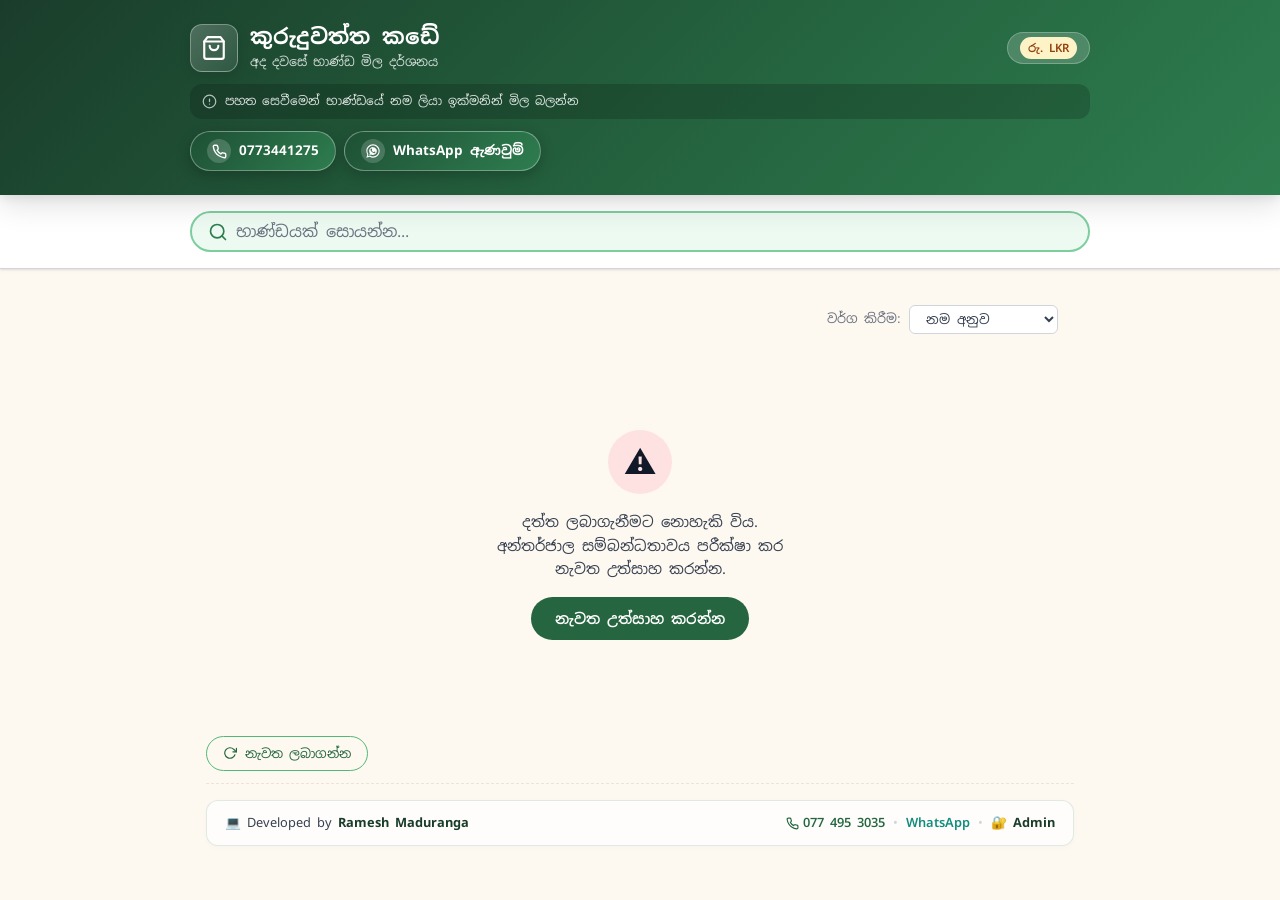
==== commit 22831ec1: "admin create" ====
--- a/index.html
+++ b/index.html
@@ -235,7 +235,7 @@
       </button>
     </div>
 
-    <!-- Developer Credits Section -->
+    <!-- Developer Credits Section & Admin Link -->
     <div class="developer-credits">
       <div class="dev-line">
         <span class="dev-icon">💻</span>
@@ -251,6 +251,10 @@
         <span class="dev-dot">•</span>
         <a href="https://wa.me/94774953035" target="_blank" rel="noopener" class="dev-link dev-wa" title="WhatsApp Developer">
           <span>WhatsApp</span>
+        </a>
+        <span class="dev-dot">•</span>
+        <a href="admin.html" class="dev-link" style="color: var(--green-900); font-weight: 700;" title="කඩේ අයිතිකරුට පමණි">
+          <span>🔐 Admin</span>
         </a>
       </div>
     </div>
